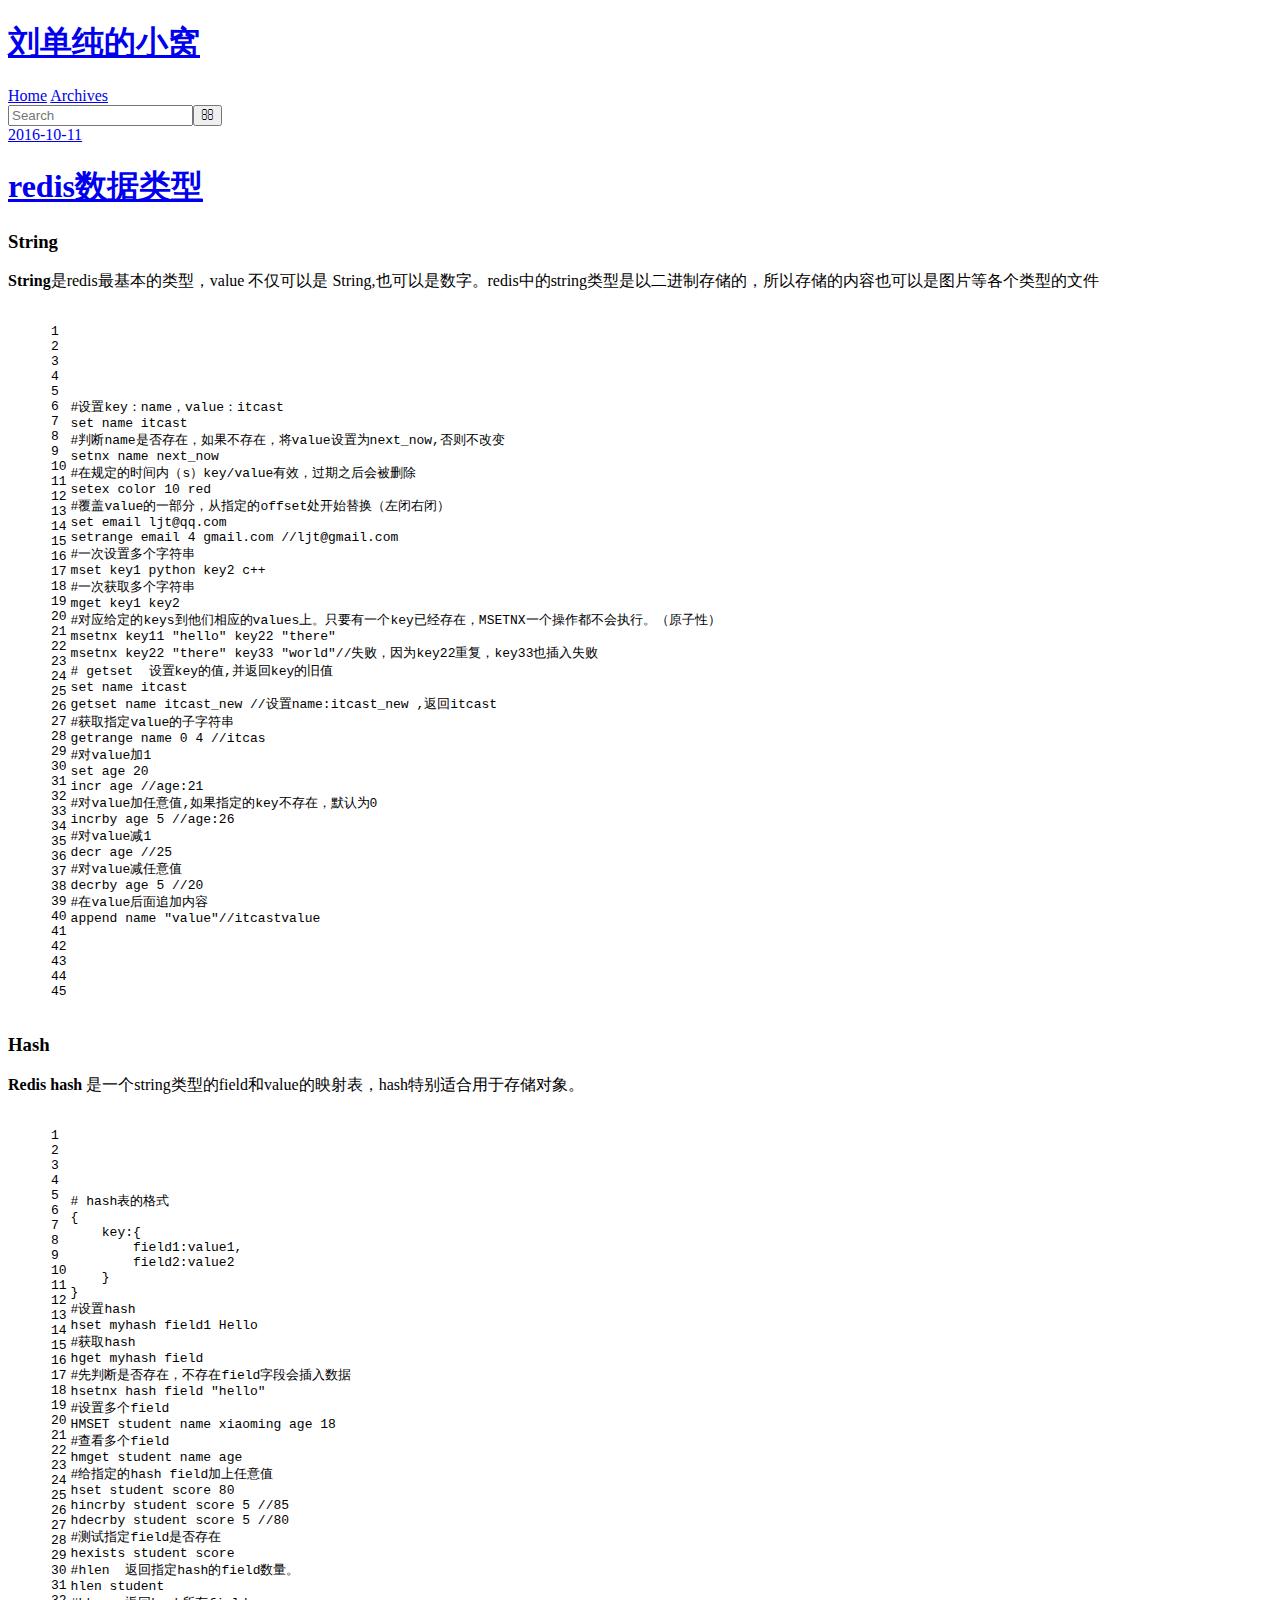
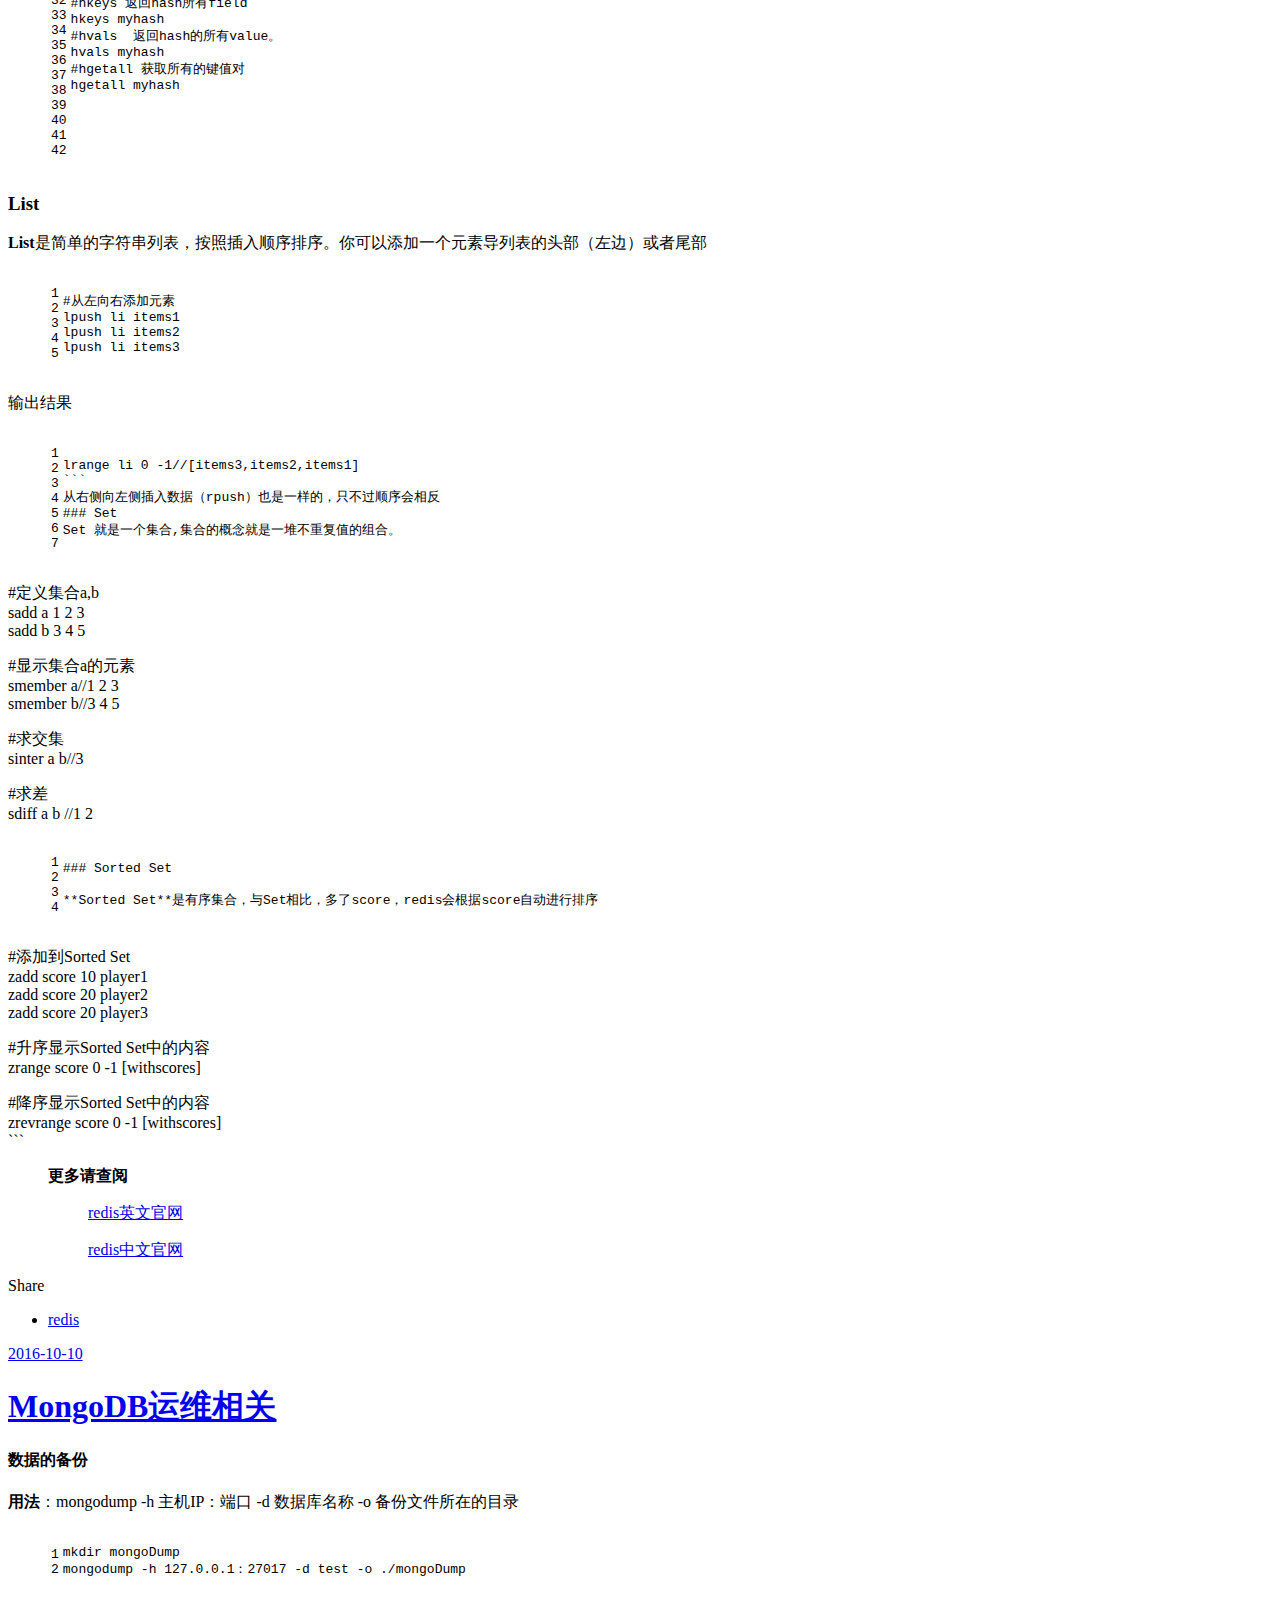
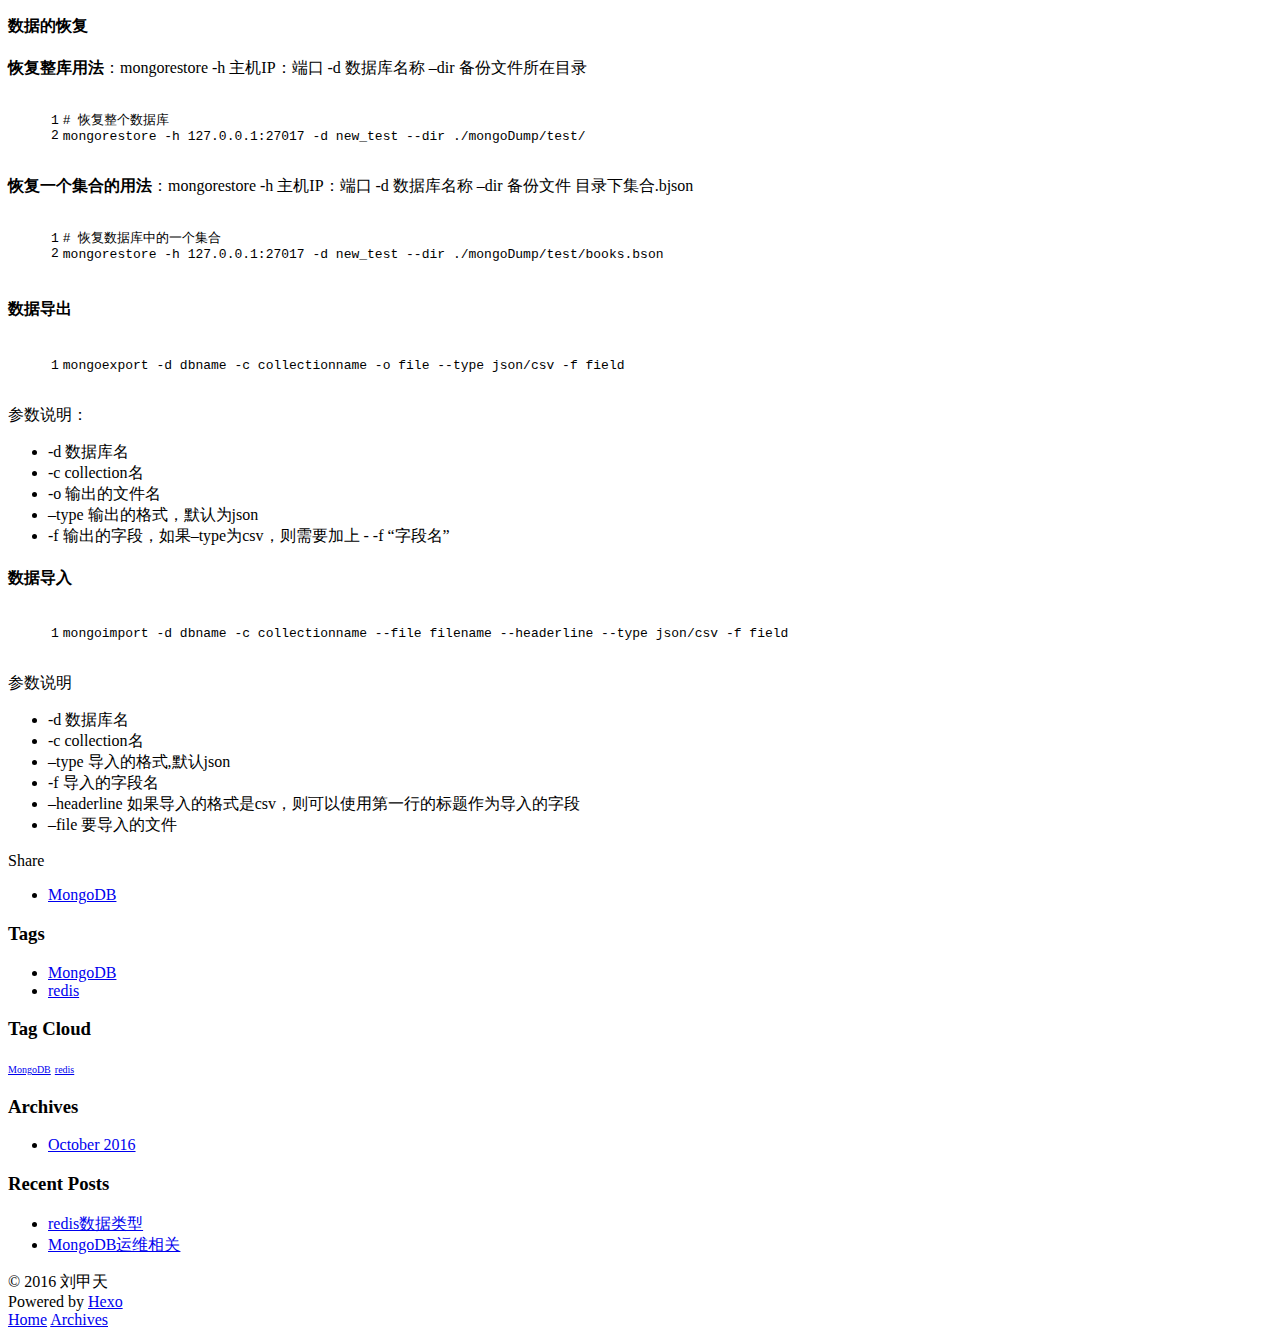
==== index.html @ 9d33c5b0 "Site updated: 2016-10-11 22:40:13" ====
<!DOCTYPE html>
<html>
<head>
  <meta charset="utf-8">
  
  <title>刘单纯的小窝</title>
  <meta name="viewport" content="width=device-width, initial-scale=1, maximum-scale=1">
  <meta name="description" content="热爱生活，热爱编程；人生苦短，我用Python。">
<meta property="og:type" content="website">
<meta property="og:title" content="刘单纯的小窝">
<meta property="og:url" content="http://yoursite.com/index.html">
<meta property="og:site_name" content="刘单纯的小窝">
<meta property="og:description" content="热爱生活，热爱编程；人生苦短，我用Python。">
<meta name="twitter:card" content="summary">
<meta name="twitter:title" content="刘单纯的小窝">
<meta name="twitter:description" content="热爱生活，热爱编程；人生苦短，我用Python。">
  
    <link rel="alternate" href="/atom.xml" title="刘单纯的小窝" type="application/atom+xml">
  
  
    <link rel="icon" href="/favicon.png">
  
  
    <link href="//fonts.googleapis.com/css?family=Source+Code+Pro" rel="stylesheet" type="text/css">
  
  <link rel="stylesheet" href="/css/style.css">
  

</head>

<body>
  <div id="container">
    <div id="wrap">
      <header id="header">
  <div id="banner"></div>
  <div id="header-outer" class="outer">
    <div id="header-title" class="inner">
      <h1 id="logo-wrap">
        <a href="/" id="logo">刘单纯的小窝</a>
      </h1>
      
    </div>
    <div id="header-inner" class="inner">
      <nav id="main-nav">
        <a id="main-nav-toggle" class="nav-icon"></a>
        
          <a class="main-nav-link" href="/">Home</a>
        
          <a class="main-nav-link" href="/archives">Archives</a>
        
      </nav>
      <nav id="sub-nav">
        
          <a id="nav-rss-link" class="nav-icon" href="/atom.xml" title="RSS Feed"></a>
        
        <a id="nav-search-btn" class="nav-icon" title="Search"></a>
      </nav>
      <div id="search-form-wrap">
        <form action="//google.com/search" method="get" accept-charset="UTF-8" class="search-form"><input type="search" name="q" results="0" class="search-form-input" placeholder="Search"><button type="submit" class="search-form-submit">&#xF002;</button><input type="hidden" name="sitesearch" value="http://yoursite.com"></form>
      </div>
    </div>
  </div>
</header>
      <div class="outer">
        <section id="main">
  
    <article id="post-redis数据类型" class="article article-type-post" itemscope itemprop="blogPost">
  <div class="article-meta">
    <a href="/2016/10/11/redis数据类型/" class="article-date">
  <time datetime="2016-10-11T14:11:58.000Z" itemprop="datePublished">2016-10-11</time>
</a>
    
  </div>
  <div class="article-inner">
    
    
      <header class="article-header">
        
  
    <h1 itemprop="name">
      <a class="article-title" href="/2016/10/11/redis数据类型/">redis数据类型</a>
    </h1>
  

      </header>
    
    <div class="article-entry" itemprop="articleBody">
      
        <h3 id="String"><a href="#String" class="headerlink" title="String"></a>String</h3><p><strong>String</strong>是redis最基本的类型，value 不仅可以是 String,也可以是数字。redis中的string类型是以二进制存储的，所以存储的内容也可以是图片等各个类型的文件</p>
<figure class="highlight plain"><table><tr><td class="gutter"><pre><div class="line">1</div><div class="line">2</div><div class="line">3</div><div class="line">4</div><div class="line">5</div><div class="line">6</div><div class="line">7</div><div class="line">8</div><div class="line">9</div><div class="line">10</div><div class="line">11</div><div class="line">12</div><div class="line">13</div><div class="line">14</div><div class="line">15</div><div class="line">16</div><div class="line">17</div><div class="line">18</div><div class="line">19</div><div class="line">20</div><div class="line">21</div><div class="line">22</div><div class="line">23</div><div class="line">24</div><div class="line">25</div><div class="line">26</div><div class="line">27</div><div class="line">28</div><div class="line">29</div><div class="line">30</div><div class="line">31</div><div class="line">32</div><div class="line">33</div><div class="line">34</div><div class="line">35</div><div class="line">36</div><div class="line">37</div><div class="line">38</div><div class="line">39</div><div class="line">40</div><div class="line">41</div><div class="line">42</div><div class="line">43</div><div class="line">44</div><div class="line">45</div></pre></td><td class="code"><pre><div class="line">#设置key：name，value：itcast</div><div class="line">set name itcast</div><div class="line"></div><div class="line">#判断name是否存在，如果不存在，将value设置为next_now,否则不改变</div><div class="line">setnx name next_now</div><div class="line"></div><div class="line">#在规定的时间内（s）key/value有效，过期之后会被删除</div><div class="line">setex color 10 red</div><div class="line"></div><div class="line">#覆盖value的一部分，从指定的offset处开始替换（左闭右闭）</div><div class="line">set email ljt@qq.com</div><div class="line">setrange email 4 gmail.com //ljt@gmail.com</div><div class="line"></div><div class="line">#一次设置多个字符串</div><div class="line">mset key1 python key2 c++</div><div class="line"></div><div class="line">#一次获取多个字符串</div><div class="line">mget key1 key2</div><div class="line"></div><div class="line">#对应给定的keys到他们相应的values上。只要有一个key已经存在，MSETNX一个操作都不会执行。（原子性）</div><div class="line">msetnx key11 &quot;hello&quot; key22 &quot;there&quot;</div><div class="line">msetnx key22 &quot;there&quot; key33 &quot;world&quot;//失败，因为key22重复，key33也插入失败</div><div class="line"></div><div class="line"># getset  设置key的值,并返回key的旧值</div><div class="line">set name itcast</div><div class="line">getset name itcast_new //设置name:itcast_new ,返回itcast</div><div class="line"></div><div class="line">#获取指定value的子字符串</div><div class="line">getrange name 0 4 //itcas</div><div class="line"></div><div class="line">#对value加1</div><div class="line">set age 20</div><div class="line">incr age //age:21</div><div class="line"></div><div class="line">#对value加任意值,如果指定的key不存在，默认为0</div><div class="line">incrby age 5 //age:26</div><div class="line"></div><div class="line">#对value减1</div><div class="line">decr age //25</div><div class="line"></div><div class="line">#对value减任意值</div><div class="line">decrby age 5 //20</div><div class="line"></div><div class="line">#在value后面追加内容</div><div class="line">append name &quot;value&quot;//itcastvalue</div></pre></td></tr></table></figure>
<h3 id="Hash"><a href="#Hash" class="headerlink" title="Hash"></a>Hash</h3><p><strong>Redis hash</strong> 是一个string类型的field和value的映射表，hash特别适合用于存储对象。<br><figure class="highlight plain"><table><tr><td class="gutter"><pre><div class="line">1</div><div class="line">2</div><div class="line">3</div><div class="line">4</div><div class="line">5</div><div class="line">6</div><div class="line">7</div><div class="line">8</div><div class="line">9</div><div class="line">10</div><div class="line">11</div><div class="line">12</div><div class="line">13</div><div class="line">14</div><div class="line">15</div><div class="line">16</div><div class="line">17</div><div class="line">18</div><div class="line">19</div><div class="line">20</div><div class="line">21</div><div class="line">22</div><div class="line">23</div><div class="line">24</div><div class="line">25</div><div class="line">26</div><div class="line">27</div><div class="line">28</div><div class="line">29</div><div class="line">30</div><div class="line">31</div><div class="line">32</div><div class="line">33</div><div class="line">34</div><div class="line">35</div><div class="line">36</div><div class="line">37</div><div class="line">38</div><div class="line">39</div><div class="line">40</div><div class="line">41</div><div class="line">42</div></pre></td><td class="code"><pre><div class="line"># hash表的格式</div><div class="line">&#123;</div><div class="line">    key:&#123;</div><div class="line">        field1:value1,</div><div class="line">        field2:value2</div><div class="line">    &#125;</div><div class="line">&#125;</div><div class="line"></div><div class="line">#设置hash</div><div class="line">hset myhash field1 Hello</div><div class="line"></div><div class="line">#获取hash</div><div class="line">hget myhash field</div><div class="line"></div><div class="line">#先判断是否存在，不存在field字段会插入数据</div><div class="line">hsetnx hash field &quot;hello&quot;</div><div class="line"></div><div class="line">#设置多个field</div><div class="line">HMSET student name xiaoming age 18</div><div class="line"></div><div class="line">#查看多个field </div><div class="line">hmget student name age</div><div class="line"></div><div class="line">#给指定的hash field加上任意值</div><div class="line">hset student score 80</div><div class="line">hincrby student score 5 //85</div><div class="line">hdecrby student score 5 //80</div><div class="line"></div><div class="line">#测试指定field是否存在</div><div class="line">hexists student score</div><div class="line"></div><div class="line">#hlen  返回指定hash的field数量。</div><div class="line">hlen student</div><div class="line"></div><div class="line">#hkeys 返回hash所有field</div><div class="line">hkeys myhash</div><div class="line"></div><div class="line">#hvals  返回hash的所有value。</div><div class="line">hvals myhash</div><div class="line"></div><div class="line">#hgetall 获取所有的键值对</div><div class="line">hgetall myhash</div></pre></td></tr></table></figure></p>
<h3 id="List"><a href="#List" class="headerlink" title="List"></a>List</h3><p><strong>List</strong>是简单的字符串列表，按照插入顺序排序。你可以添加一个元素导列表的头部（左边）或者尾部<br><figure class="highlight plain"><table><tr><td class="gutter"><pre><div class="line">1</div><div class="line">2</div><div class="line">3</div><div class="line">4</div><div class="line">5</div></pre></td><td class="code"><pre><div class="line"></div><div class="line">#从左向右添加元素</div><div class="line">lpush li items1</div><div class="line">lpush li items2</div><div class="line">lpush li items3</div></pre></td></tr></table></figure></p>
<p>输出结果</p>
<figure class="highlight plain"><table><tr><td class="gutter"><pre><div class="line">1</div><div class="line">2</div><div class="line">3</div><div class="line">4</div><div class="line">5</div><div class="line">6</div><div class="line">7</div></pre></td><td class="code"><pre><div class="line">lrange li 0 -1//[items3,items2,items1]</div><div class="line">```  </div><div class="line"></div><div class="line">从右侧向左侧插入数据（rpush）也是一样的，只不过顺序会相反</div><div class="line"></div><div class="line">### Set</div><div class="line">Set 就是一个集合,集合的概念就是一堆不重复值的组合。</div></pre></td></tr></table></figure>
<p>#定义集合a,b<br>sadd a 1 2 3<br>sadd b 3 4 5</p>
<p>#显示集合a的元素<br>smember a//1 2 3<br>smember b//3 4 5</p>
<p>#求交集<br>sinter a b//3</p>
<p>#求差<br>sdiff a b //1 2</p>
<figure class="highlight plain"><table><tr><td class="gutter"><pre><div class="line">1</div><div class="line">2</div><div class="line">3</div><div class="line">4</div></pre></td><td class="code"><pre><div class="line"></div><div class="line">### Sorted Set</div><div class="line">  </div><div class="line">**Sorted Set**是有序集合，与Set相比，多了score，redis会根据score自动进行排序</div></pre></td></tr></table></figure>
<p>#添加到Sorted Set<br>zadd score 10 player1<br>zadd score 20 player2<br>zadd score 20 player3</p>
<p>#升序显示Sorted Set中的内容<br>zrange score 0 -1 [withscores]</p>
<p>#降序显示Sorted Set中的内容<br>zrevrange score 0 -1 [withscores]<br>```</p>
<blockquote>
<p><strong>更多请查阅</strong>  </p>
<blockquote>
<p><a href="http://redis.io/" target="_blank" rel="external">redis英文官网</a>  </p>
<p><a href="http://www.redis.cn/" target="_blank" rel="external">redis中文官网</a></p>
</blockquote>
</blockquote>

      
    </div>
    <footer class="article-footer">
      <a data-url="http://yoursite.com/2016/10/11/redis数据类型/" data-id="ciu5kvcnj0001mja9g4e8jcs5" class="article-share-link">Share</a>
      
      
  <ul class="article-tag-list"><li class="article-tag-list-item"><a class="article-tag-list-link" href="/tags/redis/">redis</a></li></ul>

    </footer>
  </div>
  
</article>


  
    <article id="post-MongoDB运维相关" class="article article-type-post" itemscope itemprop="blogPost">
  <div class="article-meta">
    <a href="/2016/10/10/MongoDB运维相关/" class="article-date">
  <time datetime="2016-10-10T15:19:15.000Z" itemprop="datePublished">2016-10-10</time>
</a>
    
  </div>
  <div class="article-inner">
    
    
      <header class="article-header">
        
  
    <h1 itemprop="name">
      <a class="article-title" href="/2016/10/10/MongoDB运维相关/">MongoDB运维相关</a>
    </h1>
  

      </header>
    
    <div class="article-entry" itemprop="articleBody">
      
        <h4 id="数据的备份"><a href="#数据的备份" class="headerlink" title="数据的备份"></a>数据的备份</h4><p><strong>用法</strong>：mongodump -h 主机IP：端口 -d 数据库名称 -o 备份文件所在的目录<br><figure class="highlight plain"><table><tr><td class="gutter"><pre><div class="line">1</div><div class="line">2</div></pre></td><td class="code"><pre><div class="line">mkdir mongoDump</div><div class="line">mongodump -h 127.0.0.1：27017 -d test -o ./mongoDump</div></pre></td></tr></table></figure></p>
<h4 id="数据的恢复"><a href="#数据的恢复" class="headerlink" title="数据的恢复"></a>数据的恢复</h4><p><strong>恢复整库用法</strong>：mongorestore -h 主机IP：端口 -d 数据库名称 –dir 备份文件所在目录<br><figure class="highlight plain"><table><tr><td class="gutter"><pre><div class="line">1</div><div class="line">2</div></pre></td><td class="code"><pre><div class="line"># 恢复整个数据库</div><div class="line">mongorestore -h 127.0.0.1:27017 -d new_test --dir ./mongoDump/test/</div></pre></td></tr></table></figure></p>
<p><strong>恢复一个集合的用法</strong>：mongorestore -h 主机IP：端口 -d 数据库名称 –dir 备份文件 目录下集合.bjson<br><figure class="highlight plain"><table><tr><td class="gutter"><pre><div class="line">1</div><div class="line">2</div></pre></td><td class="code"><pre><div class="line"># 恢复数据库中的一个集合</div><div class="line">mongorestore -h 127.0.0.1:27017 -d new_test --dir ./mongoDump/test/books.bson</div></pre></td></tr></table></figure></p>
<h4 id="数据导出"><a href="#数据导出" class="headerlink" title="数据导出"></a>数据导出</h4><figure class="highlight plain"><table><tr><td class="gutter"><pre><div class="line">1</div></pre></td><td class="code"><pre><div class="line">mongoexport -d dbname -c collectionname -o file --type json/csv -f field</div></pre></td></tr></table></figure>
<p>参数说明：</p>
<ul>
<li>-d 数据库名</li>
<li>-c collection名</li>
<li>-o 输出的文件名</li>
<li>–type 输出的格式，默认为json</li>
<li>-f 输出的字段，如果–type为csv，则需要加上 - -f “字段名”</li>
</ul>
<h4 id="数据导入"><a href="#数据导入" class="headerlink" title="数据导入"></a>数据导入</h4><figure class="highlight plain"><table><tr><td class="gutter"><pre><div class="line">1</div></pre></td><td class="code"><pre><div class="line">mongoimport -d dbname -c collectionname --file filename --headerline --type json/csv -f field</div></pre></td></tr></table></figure>
<p>参数说明</p>
<ul>
<li>-d 数据库名</li>
<li>-c collection名</li>
<li>–type 导入的格式,默认json</li>
<li>-f 导入的字段名</li>
<li>–headerline 如果导入的格式是csv，则可以使用第一行的标题作为导入的字段</li>
<li>–file 要导入的文件</li>
</ul>

      
    </div>
    <footer class="article-footer">
      <a data-url="http://yoursite.com/2016/10/10/MongoDB运维相关/" data-id="ciu5kvcnc0000mja9s7d3qyjq" class="article-share-link">Share</a>
      
      
  <ul class="article-tag-list"><li class="article-tag-list-item"><a class="article-tag-list-link" href="/tags/MongoDB/">MongoDB</a></li></ul>

    </footer>
  </div>
  
</article>


  

</section>
        
          <aside id="sidebar">
  
    

  
    
  <div class="widget-wrap">
    <h3 class="widget-title">Tags</h3>
    <div class="widget">
      <ul class="tag-list"><li class="tag-list-item"><a class="tag-list-link" href="/tags/MongoDB/">MongoDB</a></li><li class="tag-list-item"><a class="tag-list-link" href="/tags/redis/">redis</a></li></ul>
    </div>
  </div>


  
    
  <div class="widget-wrap">
    <h3 class="widget-title">Tag Cloud</h3>
    <div class="widget tagcloud">
      <a href="/tags/MongoDB/" style="font-size: 10px;">MongoDB</a> <a href="/tags/redis/" style="font-size: 10px;">redis</a>
    </div>
  </div>

  
    
  <div class="widget-wrap">
    <h3 class="widget-title">Archives</h3>
    <div class="widget">
      <ul class="archive-list"><li class="archive-list-item"><a class="archive-list-link" href="/archives/2016/10/">October 2016</a></li></ul>
    </div>
  </div>


  
    
  <div class="widget-wrap">
    <h3 class="widget-title">Recent Posts</h3>
    <div class="widget">
      <ul>
        
          <li>
            <a href="/2016/10/11/redis数据类型/">redis数据类型</a>
          </li>
        
          <li>
            <a href="/2016/10/10/MongoDB运维相关/">MongoDB运维相关</a>
          </li>
        
      </ul>
    </div>
  </div>

  
</aside>
        
      </div>
      <footer id="footer">
  
  <div class="outer">
    <div id="footer-info" class="inner">
      &copy; 2016 刘甲天<br>
      Powered by <a href="http://hexo.io/" target="_blank">Hexo</a>
    </div>
  </div>
</footer>
    </div>
    <nav id="mobile-nav">
  
    <a href="/" class="mobile-nav-link">Home</a>
  
    <a href="/archives" class="mobile-nav-link">Archives</a>
  
</nav>
    

<script src="//ajax.googleapis.com/ajax/libs/jquery/2.0.3/jquery.min.js"></script>


  <link rel="stylesheet" href="/fancybox/jquery.fancybox.css">
  <script src="/fancybox/jquery.fancybox.pack.js"></script>


<script src="/js/script.js"></script>

  </div>
</body>
</html>
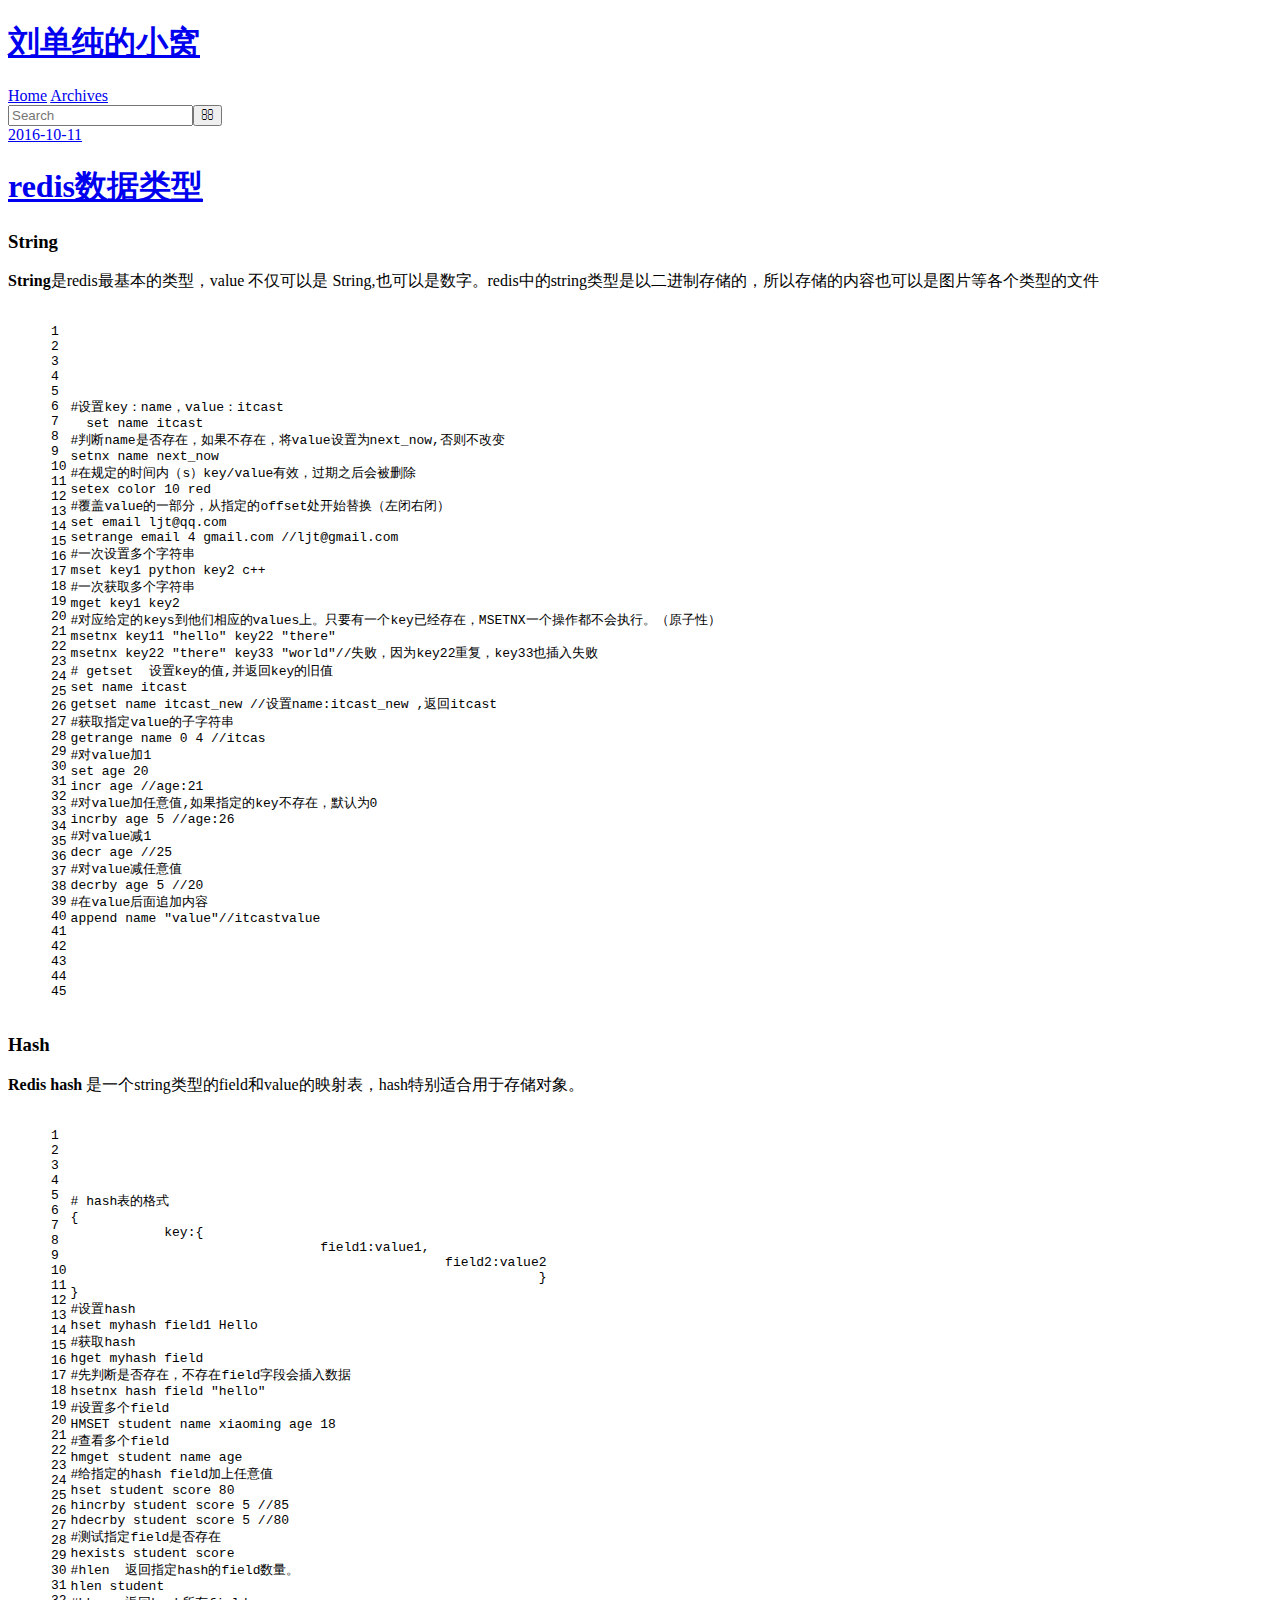
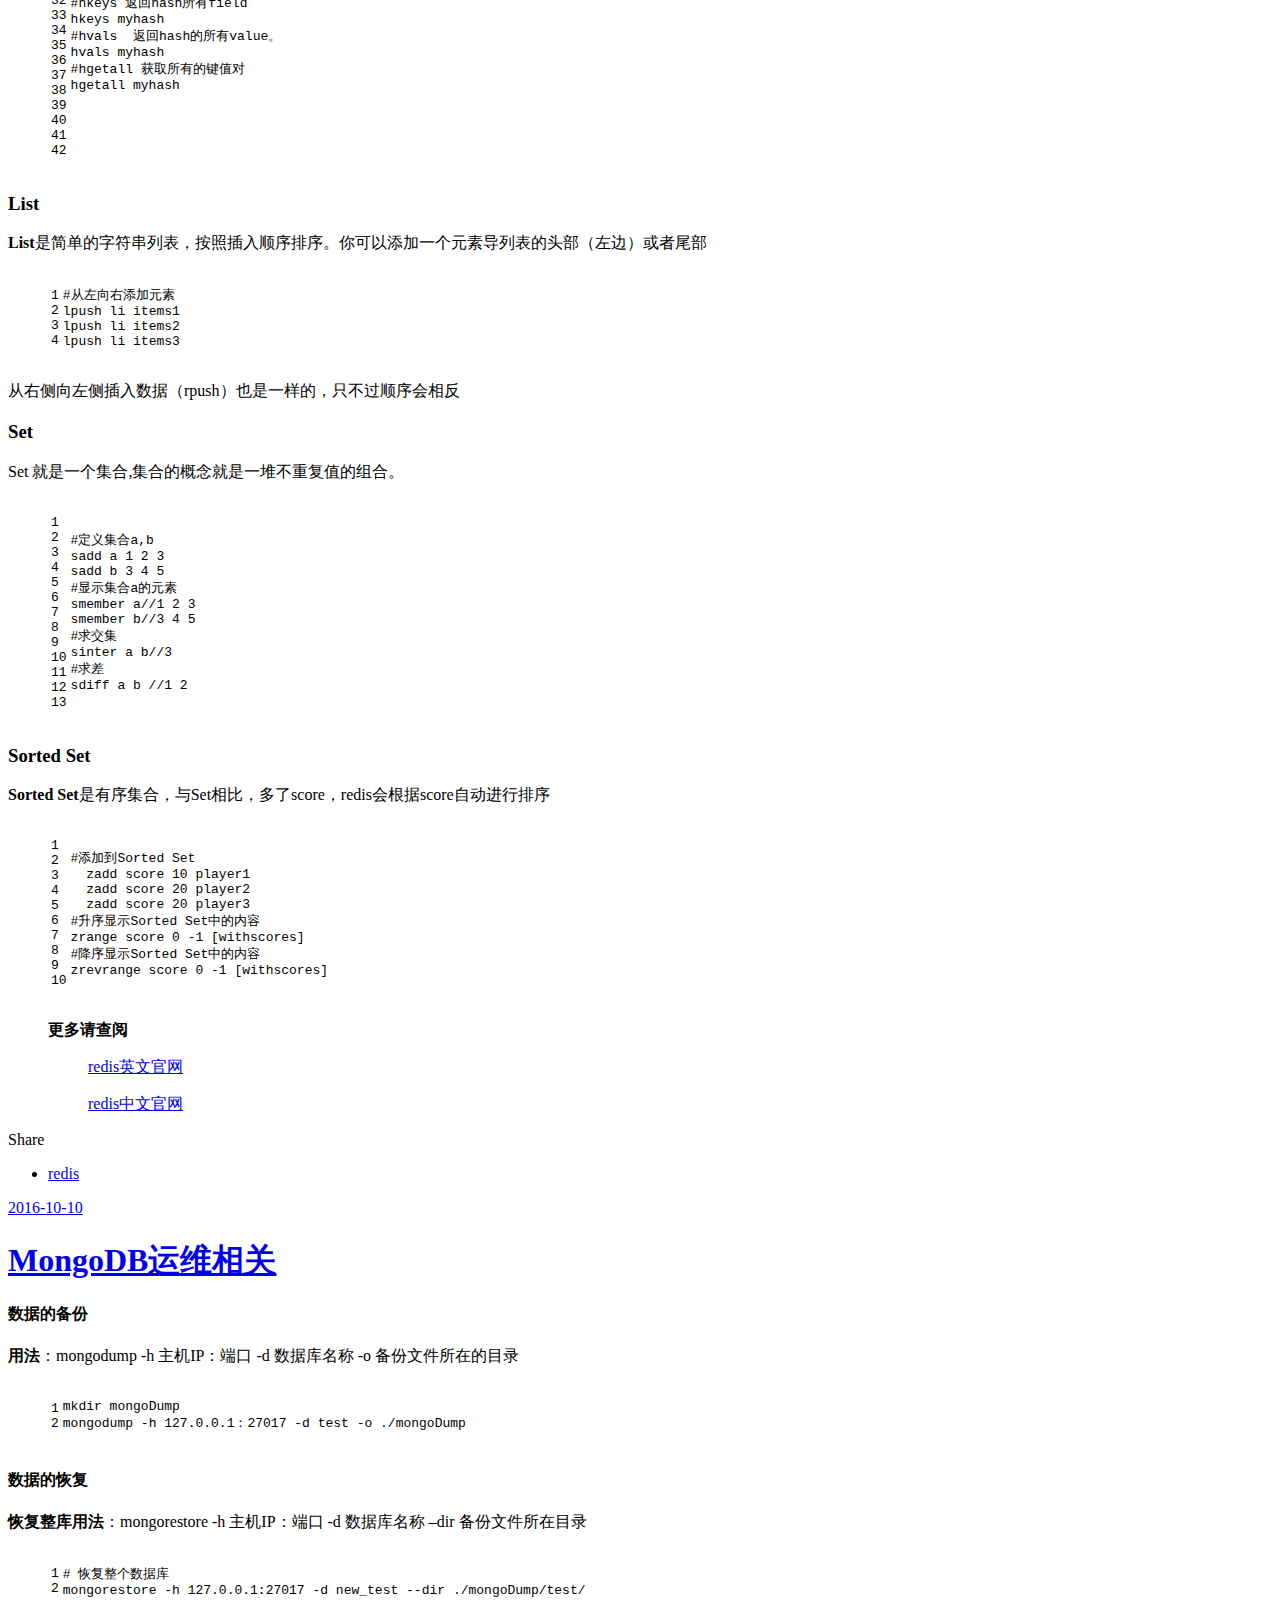
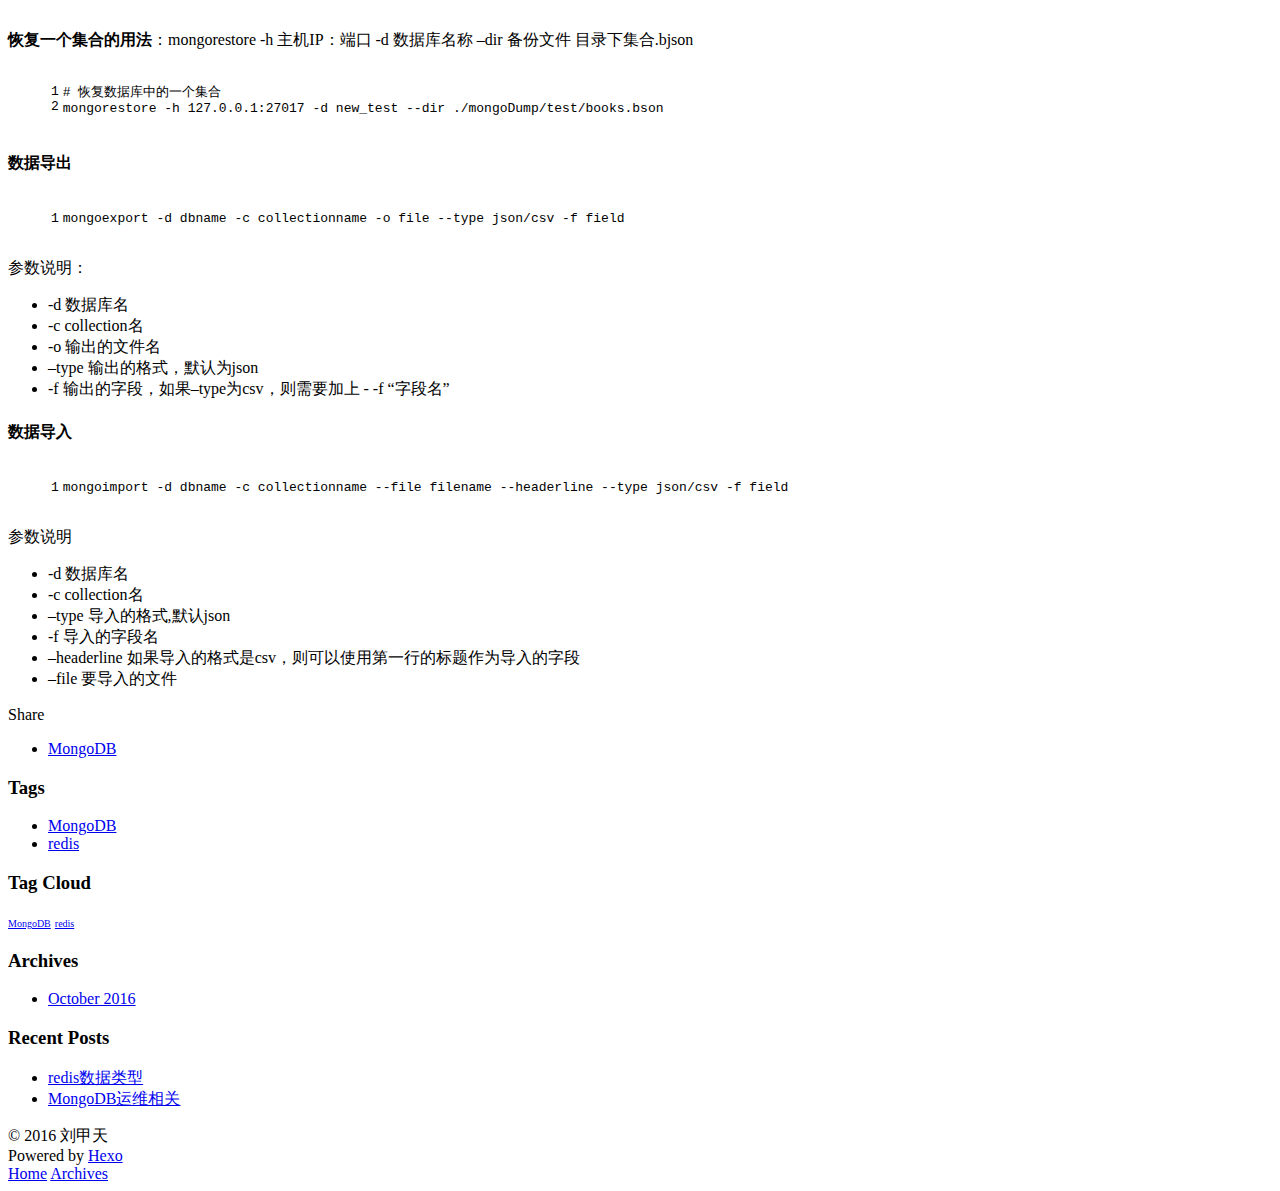
==== commit 35c23e9d: "Site updated: 2016-10-11 23:16:29" ====
--- a/index.html
+++ b/index.html
@@ -67,7 +67,7 @@
     <article id="post-redis数据类型" class="article article-type-post" itemscope itemprop="blogPost">
   <div class="article-meta">
     <a href="/2016/10/11/redis数据类型/" class="article-date">
-  <time datetime="2016-10-11T14:11:58.000Z" itemprop="datePublished">2016-10-11</time>
+  <time datetime="2016-10-11T15:07:18.000Z" itemprop="datePublished">2016-10-11</time>
 </a>
     
   </div>
@@ -87,19 +87,15 @@
     <div class="article-entry" itemprop="articleBody">
       
         <h3 id="String"><a href="#String" class="headerlink" title="String"></a>String</h3><p><strong>String</strong>是redis最基本的类型，value 不仅可以是 String,也可以是数字。redis中的string类型是以二进制存储的，所以存储的内容也可以是图片等各个类型的文件</p>
-<figure class="highlight plain"><table><tr><td class="gutter"><pre><div class="line">1</div><div class="line">2</div><div class="line">3</div><div class="line">4</div><div class="line">5</div><div class="line">6</div><div class="line">7</div><div class="line">8</div><div class="line">9</div><div class="line">10</div><div class="line">11</div><div class="line">12</div><div class="line">13</div><div class="line">14</div><div class="line">15</div><div class="line">16</div><div class="line">17</div><div class="line">18</div><div class="line">19</div><div class="line">20</div><div class="line">21</div><div class="line">22</div><div class="line">23</div><div class="line">24</div><div class="line">25</div><div class="line">26</div><div class="line">27</div><div class="line">28</div><div class="line">29</div><div class="line">30</div><div class="line">31</div><div class="line">32</div><div class="line">33</div><div class="line">34</div><div class="line">35</div><div class="line">36</div><div class="line">37</div><div class="line">38</div><div class="line">39</div><div class="line">40</div><div class="line">41</div><div class="line">42</div><div class="line">43</div><div class="line">44</div><div class="line">45</div></pre></td><td class="code"><pre><div class="line">#设置key：name，value：itcast</div><div class="line">set name itcast</div><div class="line"></div><div class="line">#判断name是否存在，如果不存在，将value设置为next_now,否则不改变</div><div class="line">setnx name next_now</div><div class="line"></div><div class="line">#在规定的时间内（s）key/value有效，过期之后会被删除</div><div class="line">setex color 10 red</div><div class="line"></div><div class="line">#覆盖value的一部分，从指定的offset处开始替换（左闭右闭）</div><div class="line">set email ljt@qq.com</div><div class="line">setrange email 4 gmail.com //ljt@gmail.com</div><div class="line"></div><div class="line">#一次设置多个字符串</div><div class="line">mset key1 python key2 c++</div><div class="line"></div><div class="line">#一次获取多个字符串</div><div class="line">mget key1 key2</div><div class="line"></div><div class="line">#对应给定的keys到他们相应的values上。只要有一个key已经存在，MSETNX一个操作都不会执行。（原子性）</div><div class="line">msetnx key11 &quot;hello&quot; key22 &quot;there&quot;</div><div class="line">msetnx key22 &quot;there&quot; key33 &quot;world&quot;//失败，因为key22重复，key33也插入失败</div><div class="line"></div><div class="line"># getset  设置key的值,并返回key的旧值</div><div class="line">set name itcast</div><div class="line">getset name itcast_new //设置name:itcast_new ,返回itcast</div><div class="line"></div><div class="line">#获取指定value的子字符串</div><div class="line">getrange name 0 4 //itcas</div><div class="line"></div><div class="line">#对value加1</div><div class="line">set age 20</div><div class="line">incr age //age:21</div><div class="line"></div><div class="line">#对value加任意值,如果指定的key不存在，默认为0</div><div class="line">incrby age 5 //age:26</div><div class="line"></div><div class="line">#对value减1</div><div class="line">decr age //25</div><div class="line"></div><div class="line">#对value减任意值</div><div class="line">decrby age 5 //20</div><div class="line"></div><div class="line">#在value后面追加内容</div><div class="line">append name &quot;value&quot;//itcastvalue</div></pre></td></tr></table></figure>
-<h3 id="Hash"><a href="#Hash" class="headerlink" title="Hash"></a>Hash</h3><p><strong>Redis hash</strong> 是一个string类型的field和value的映射表，hash特别适合用于存储对象。<br><figure class="highlight plain"><table><tr><td class="gutter"><pre><div class="line">1</div><div class="line">2</div><div class="line">3</div><div class="line">4</div><div class="line">5</div><div class="line">6</div><div class="line">7</div><div class="line">8</div><div class="line">9</div><div class="line">10</div><div class="line">11</div><div class="line">12</div><div class="line">13</div><div class="line">14</div><div class="line">15</div><div class="line">16</div><div class="line">17</div><div class="line">18</div><div class="line">19</div><div class="line">20</div><div class="line">21</div><div class="line">22</div><div class="line">23</div><div class="line">24</div><div class="line">25</div><div class="line">26</div><div class="line">27</div><div class="line">28</div><div class="line">29</div><div class="line">30</div><div class="line">31</div><div class="line">32</div><div class="line">33</div><div class="line">34</div><div class="line">35</div><div class="line">36</div><div class="line">37</div><div class="line">38</div><div class="line">39</div><div class="line">40</div><div class="line">41</div><div class="line">42</div></pre></td><td class="code"><pre><div class="line"># hash表的格式</div><div class="line">&#123;</div><div class="line">    key:&#123;</div><div class="line">        field1:value1,</div><div class="line">        field2:value2</div><div class="line">    &#125;</div><div class="line">&#125;</div><div class="line"></div><div class="line">#设置hash</div><div class="line">hset myhash field1 Hello</div><div class="line"></div><div class="line">#获取hash</div><div class="line">hget myhash field</div><div class="line"></div><div class="line">#先判断是否存在，不存在field字段会插入数据</div><div class="line">hsetnx hash field &quot;hello&quot;</div><div class="line"></div><div class="line">#设置多个field</div><div class="line">HMSET student name xiaoming age 18</div><div class="line"></div><div class="line">#查看多个field </div><div class="line">hmget student name age</div><div class="line"></div><div class="line">#给指定的hash field加上任意值</div><div class="line">hset student score 80</div><div class="line">hincrby student score 5 //85</div><div class="line">hdecrby student score 5 //80</div><div class="line"></div><div class="line">#测试指定field是否存在</div><div class="line">hexists student score</div><div class="line"></div><div class="line">#hlen  返回指定hash的field数量。</div><div class="line">hlen student</div><div class="line"></div><div class="line">#hkeys 返回hash所有field</div><div class="line">hkeys myhash</div><div class="line"></div><div class="line">#hvals  返回hash的所有value。</div><div class="line">hvals myhash</div><div class="line"></div><div class="line">#hgetall 获取所有的键值对</div><div class="line">hgetall myhash</div></pre></td></tr></table></figure></p>
-<h3 id="List"><a href="#List" class="headerlink" title="List"></a>List</h3><p><strong>List</strong>是简单的字符串列表，按照插入顺序排序。你可以添加一个元素导列表的头部（左边）或者尾部<br><figure class="highlight plain"><table><tr><td class="gutter"><pre><div class="line">1</div><div class="line">2</div><div class="line">3</div><div class="line">4</div><div class="line">5</div></pre></td><td class="code"><pre><div class="line"></div><div class="line">#从左向右添加元素</div><div class="line">lpush li items1</div><div class="line">lpush li items2</div><div class="line">lpush li items3</div></pre></td></tr></table></figure></p>
-<p>输出结果</p>
-<figure class="highlight plain"><table><tr><td class="gutter"><pre><div class="line">1</div><div class="line">2</div><div class="line">3</div><div class="line">4</div><div class="line">5</div><div class="line">6</div><div class="line">7</div></pre></td><td class="code"><pre><div class="line">lrange li 0 -1//[items3,items2,items1]</div><div class="line">```  </div><div class="line"></div><div class="line">从右侧向左侧插入数据（rpush）也是一样的，只不过顺序会相反</div><div class="line"></div><div class="line">### Set</div><div class="line">Set 就是一个集合,集合的概念就是一堆不重复值的组合。</div></pre></td></tr></table></figure>
-<p>#定义集合a,b<br>sadd a 1 2 3<br>sadd b 3 4 5</p>
-<p>#显示集合a的元素<br>smember a//1 2 3<br>smember b//3 4 5</p>
-<p>#求交集<br>sinter a b//3</p>
-<p>#求差<br>sdiff a b //1 2</p>
-<figure class="highlight plain"><table><tr><td class="gutter"><pre><div class="line">1</div><div class="line">2</div><div class="line">3</div><div class="line">4</div></pre></td><td class="code"><pre><div class="line"></div><div class="line">### Sorted Set</div><div class="line">  </div><div class="line">**Sorted Set**是有序集合，与Set相比，多了score，redis会根据score自动进行排序</div></pre></td></tr></table></figure>
-<p>#添加到Sorted Set<br>zadd score 10 player1<br>zadd score 20 player2<br>zadd score 20 player3</p>
-<p>#升序显示Sorted Set中的内容<br>zrange score 0 -1 [withscores]</p>
-<p>#降序显示Sorted Set中的内容<br>zrevrange score 0 -1 [withscores]<br>```</p>
+  <figure class="highlight plain"><table><tr><td class="gutter"><pre><div class="line">1</div><div class="line">2</div><div class="line">3</div><div class="line">4</div><div class="line">5</div><div class="line">6</div><div class="line">7</div><div class="line">8</div><div class="line">9</div><div class="line">10</div><div class="line">11</div><div class="line">12</div><div class="line">13</div><div class="line">14</div><div class="line">15</div><div class="line">16</div><div class="line">17</div><div class="line">18</div><div class="line">19</div><div class="line">20</div><div class="line">21</div><div class="line">22</div><div class="line">23</div><div class="line">24</div><div class="line">25</div><div class="line">26</div><div class="line">27</div><div class="line">28</div><div class="line">29</div><div class="line">30</div><div class="line">31</div><div class="line">32</div><div class="line">33</div><div class="line">34</div><div class="line">35</div><div class="line">36</div><div class="line">37</div><div class="line">38</div><div class="line">39</div><div class="line">40</div><div class="line">41</div><div class="line">42</div><div class="line">43</div><div class="line">44</div><div class="line">45</div></pre></td><td class="code"><pre><div class="line">#设置key：name，value：itcast</div><div class="line">  set name itcast</div><div class="line"></div><div class="line">#判断name是否存在，如果不存在，将value设置为next_now,否则不改变</div><div class="line">setnx name next_now</div><div class="line"></div><div class="line">#在规定的时间内（s）key/value有效，过期之后会被删除</div><div class="line">setex color 10 red</div><div class="line"></div><div class="line">#覆盖value的一部分，从指定的offset处开始替换（左闭右闭）</div><div class="line">set email ljt@qq.com</div><div class="line">setrange email 4 gmail.com //ljt@gmail.com</div><div class="line"></div><div class="line">#一次设置多个字符串</div><div class="line">mset key1 python key2 c++</div><div class="line"></div><div class="line">#一次获取多个字符串</div><div class="line">mget key1 key2</div><div class="line"></div><div class="line">#对应给定的keys到他们相应的values上。只要有一个key已经存在，MSETNX一个操作都不会执行。（原子性）</div><div class="line">msetnx key11 &quot;hello&quot; key22 &quot;there&quot;</div><div class="line">msetnx key22 &quot;there&quot; key33 &quot;world&quot;//失败，因为key22重复，key33也插入失败</div><div class="line"></div><div class="line"># getset  设置key的值,并返回key的旧值</div><div class="line">set name itcast</div><div class="line">getset name itcast_new //设置name:itcast_new ,返回itcast</div><div class="line"></div><div class="line">#获取指定value的子字符串</div><div class="line">getrange name 0 4 //itcas</div><div class="line"></div><div class="line">#对value加1</div><div class="line">set age 20</div><div class="line">incr age //age:21</div><div class="line"></div><div class="line">#对value加任意值,如果指定的key不存在，默认为0</div><div class="line">incrby age 5 //age:26</div><div class="line"></div><div class="line">#对value减1</div><div class="line">decr age //25</div><div class="line"></div><div class="line">#对value减任意值</div><div class="line">decrby age 5 //20</div><div class="line"></div><div class="line">#在value后面追加内容</div><div class="line">append name &quot;value&quot;//itcastvalue</div></pre></td></tr></table></figure>
+<h3 id="Hash"><a href="#Hash" class="headerlink" title="Hash"></a>Hash</h3><p><strong>Redis hash</strong> 是一个string类型的field和value的映射表，hash特别适合用于存储对象。<br><figure class="highlight plain"><table><tr><td class="gutter"><pre><div class="line">1</div><div class="line">2</div><div class="line">3</div><div class="line">4</div><div class="line">5</div><div class="line">6</div><div class="line">7</div><div class="line">8</div><div class="line">9</div><div class="line">10</div><div class="line">11</div><div class="line">12</div><div class="line">13</div><div class="line">14</div><div class="line">15</div><div class="line">16</div><div class="line">17</div><div class="line">18</div><div class="line">19</div><div class="line">20</div><div class="line">21</div><div class="line">22</div><div class="line">23</div><div class="line">24</div><div class="line">25</div><div class="line">26</div><div class="line">27</div><div class="line">28</div><div class="line">29</div><div class="line">30</div><div class="line">31</div><div class="line">32</div><div class="line">33</div><div class="line">34</div><div class="line">35</div><div class="line">36</div><div class="line">37</div><div class="line">38</div><div class="line">39</div><div class="line">40</div><div class="line">41</div><div class="line">42</div></pre></td><td class="code"><pre><div class="line"># hash表的格式</div><div class="line">&#123;</div><div class="line">	    key:&#123;</div><div class="line">			        field1:value1,</div><div class="line">					        field2:value2</div><div class="line">							    &#125;</div><div class="line">&#125;</div><div class="line"></div><div class="line">#设置hash</div><div class="line">hset myhash field1 Hello</div><div class="line"></div><div class="line">#获取hash</div><div class="line">hget myhash field</div><div class="line"></div><div class="line">#先判断是否存在，不存在field字段会插入数据</div><div class="line">hsetnx hash field &quot;hello&quot;</div><div class="line"></div><div class="line">#设置多个field</div><div class="line">HMSET student name xiaoming age 18</div><div class="line"></div><div class="line">#查看多个field </div><div class="line">hmget student name age</div><div class="line"></div><div class="line">#给指定的hash field加上任意值</div><div class="line">hset student score 80</div><div class="line">hincrby student score 5 //85</div><div class="line">hdecrby student score 5 //80</div><div class="line"></div><div class="line">#测试指定field是否存在</div><div class="line">hexists student score</div><div class="line"></div><div class="line">#hlen  返回指定hash的field数量。</div><div class="line">hlen student</div><div class="line"></div><div class="line">#hkeys 返回hash所有field</div><div class="line">hkeys myhash</div><div class="line"></div><div class="line">#hvals  返回hash的所有value。</div><div class="line">hvals myhash</div><div class="line"></div><div class="line">#hgetall 获取所有的键值对</div><div class="line">hgetall myhash</div></pre></td></tr></table></figure></p>
+<h3 id="List"><a href="#List" class="headerlink" title="List"></a>List</h3><p><strong>List</strong>是简单的字符串列表，按照插入顺序排序。你可以添加一个元素导列表的头部（左边）或者尾部</p>
+<figure class="highlight plain"><table><tr><td class="gutter"><pre><div class="line">1</div><div class="line">2</div><div class="line">3</div><div class="line">4</div></pre></td><td class="code"><pre><div class="line">#从左向右添加元素</div><div class="line">lpush li items1</div><div class="line">lpush li items2</div><div class="line">lpush li items3</div></pre></td></tr></table></figure>
+<p>从右侧向左侧插入数据（rpush）也是一样的，只不过顺序会相反</p>
+<h3 id="Set"><a href="#Set" class="headerlink" title="Set"></a>Set</h3><p>Set 就是一个集合,集合的概念就是一堆不重复值的组合。 </p>
+<figure class="highlight plain"><table><tr><td class="gutter"><pre><div class="line">1</div><div class="line">2</div><div class="line">3</div><div class="line">4</div><div class="line">5</div><div class="line">6</div><div class="line">7</div><div class="line">8</div><div class="line">9</div><div class="line">10</div><div class="line">11</div><div class="line">12</div><div class="line">13</div></pre></td><td class="code"><pre><div class="line">#定义集合a,b</div><div class="line">sadd a 1 2 3</div><div class="line">sadd b 3 4 5</div><div class="line"></div><div class="line">#显示集合a的元素</div><div class="line">smember a//1 2 3</div><div class="line">smember b//3 4 5</div><div class="line"></div><div class="line">#求交集</div><div class="line">sinter a b//3</div><div class="line"></div><div class="line">#求差</div><div class="line">sdiff a b //1 2</div></pre></td></tr></table></figure>
+<h3 id="Sorted-Set"><a href="#Sorted-Set" class="headerlink" title="Sorted Set"></a>Sorted Set</h3><p>  <strong>Sorted Set</strong>是有序集合，与Set相比，多了score，redis会根据score自动进行排序</p>
+  <figure class="highlight plain"><table><tr><td class="gutter"><pre><div class="line">1</div><div class="line">2</div><div class="line">3</div><div class="line">4</div><div class="line">5</div><div class="line">6</div><div class="line">7</div><div class="line">8</div><div class="line">9</div><div class="line">10</div></pre></td><td class="code"><pre><div class="line">#添加到Sorted Set</div><div class="line">  zadd score 10 player1</div><div class="line">  zadd score 20 player2</div><div class="line">  zadd score 20 player3</div><div class="line"></div><div class="line">#升序显示Sorted Set中的内容</div><div class="line">zrange score 0 -1 [withscores]</div><div class="line"></div><div class="line">#降序显示Sorted Set中的内容</div><div class="line">zrevrange score 0 -1 [withscores]</div></pre></td></tr></table></figure>
 <blockquote>
 <p><strong>更多请查阅</strong>  </p>
 <blockquote>
@@ -111,7 +107,7 @@
       
     </div>
     <footer class="article-footer">
-      <a data-url="http://yoursite.com/2016/10/11/redis数据类型/" data-id="ciu5kvcnj0001mja9g4e8jcs5" class="article-share-link">Share</a>
+      <a data-url="http://yoursite.com/2016/10/11/redis数据类型/" data-id="ciu5mhon00001m5a9pvyx9bd6" class="article-share-link">Share</a>
       
       
   <ul class="article-tag-list"><li class="article-tag-list-item"><a class="article-tag-list-link" href="/tags/redis/">redis</a></li></ul>
@@ -171,7 +167,7 @@
       
     </div>
     <footer class="article-footer">
-      <a data-url="http://yoursite.com/2016/10/10/MongoDB运维相关/" data-id="ciu5kvcnc0000mja9s7d3qyjq" class="article-share-link">Share</a>
+      <a data-url="http://yoursite.com/2016/10/10/MongoDB运维相关/" data-id="ciu5mhoms0000m5a9qfe6shww" class="article-share-link">Share</a>
       
       
   <ul class="article-tag-list"><li class="article-tag-list-item"><a class="article-tag-list-link" href="/tags/MongoDB/">MongoDB</a></li></ul>
